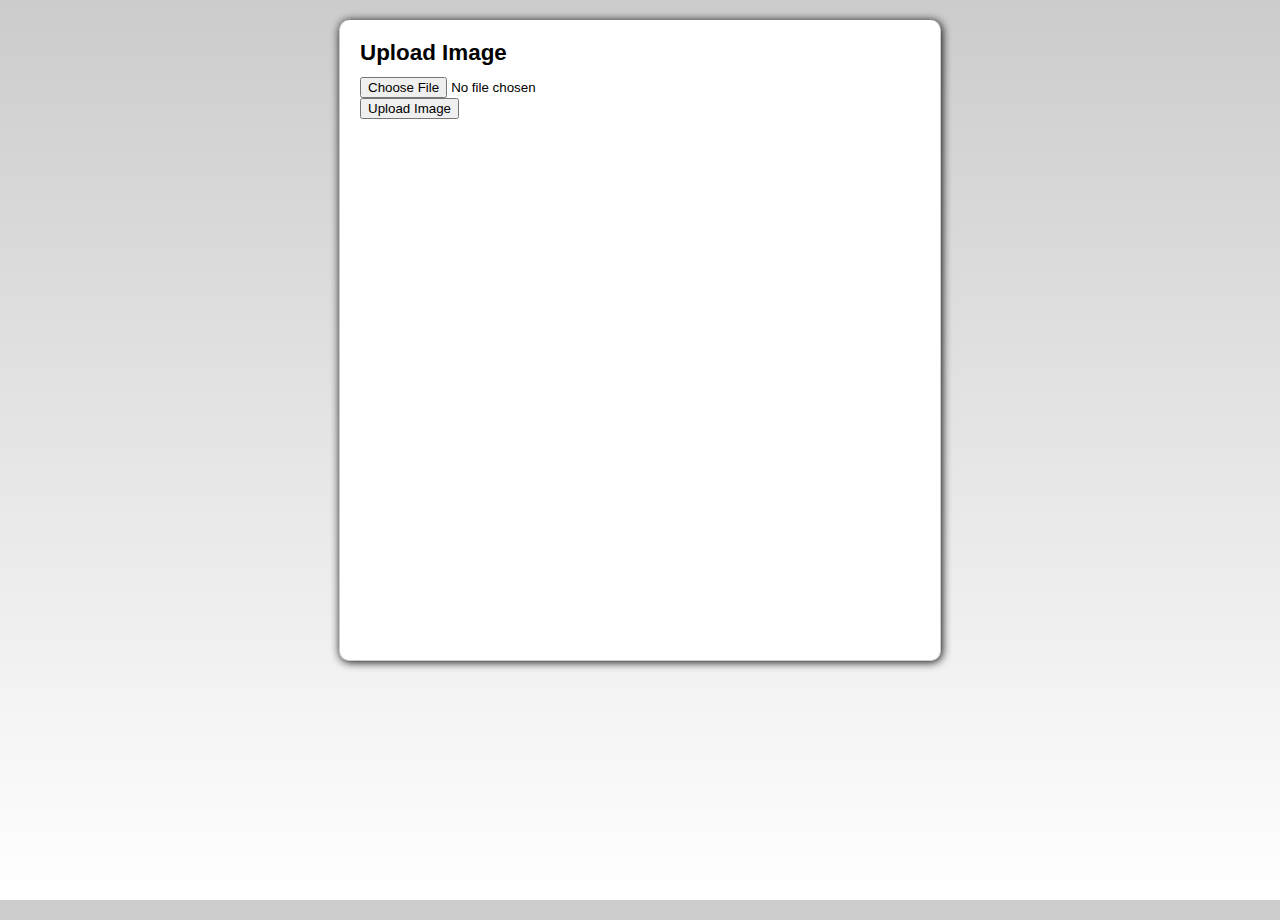
==== upload.html @ 39576a6c "Cover page & images" ====
<!DOCTYPE html>
<html>
    <head>
        <meta charset="utf-8">
        <title>Change Counter</title>
        <link rel="stylesheet" href="css/base.css" type="text/css" media="screen">
    </head>

    <body>
		<div class ="container" id="input">
		<section class="main-content">
		<h1> Upload Image</h1>
		<form method="post" enctype="multipart/form-data" action="Program.php">
		<input type="file" name="images" id="images" /></br>
		<input type="submit" value="Upload Image" name="Submit">
		</form>
		</section>
		<section class="main-content" id="response">
		<ul id="image-list">
 
    </ul>
		</section>
		</div>



    </body>
</html>
---- css/base.css ----
/* General font styles */
html {
	font: 100%/1.3 Verdana, Helvetica, Arial, sans-serif;
    height: 100%;
}

body {
	font: 70%/1.3 Verdana, Helvetica, Arial, sans-serif;
}

h1 {
	font: bold 2em Arial, sans-serif;
}
                       
h2 {                     
	font: bold 1.5em Arial, sans-serif;
}
                       
h3 {                     
	font: bold 1.25em Arial, sans-serif;
}
                       
h4 {                     
	font: bold 1.1em Arial, sans-serif;
}

/* Default resetting */
html, body, form, fieldset, legend, dt, dd {
	margin: 0;
	padding: 0;
}

h1, h2, h3, h4, h5, h6, p, ul, ol, dl {
	margin: 0 0 1em;
	padding: 0;
}

h1, h2, h3, h4, h5, h6 {
	margin-bottom: 0.5em;
}

h2 {
    margin-top: 20px;
}

pre {
	font-size: 1.5em;
}

li, dd {
	margin-left: 1.5em;
}

img {
    border: none;
	vertical-align: middle;
}

/* Basic element styles */
a {
	color: #000;
}

a:hover {
	text-decoration: underline;
}

html {
	color: #000;
	min-height: 100%;	
}

body {
    min-height: 100%;
    background-image: -moz-linear-gradient(top, #ccc, #fff);
    background-image: -webkit-linear-gradient(top, #ccc, #fff);
    padding-top: 20px;
}


body {
	margin-bottom: 30px;
}

ul {
    margin: 10px 0;
}


/* Structure */
.container {
    width: 560px;
	min-height: 600px;
	background: #fff;
	border: 1px solid #ccc;
	border-top: none;
	margin: 0 auto;
	padding: 20px;
	-moz-border-radius: 10px;
	-webkit-border-radius: 10px;
	border-radius: 10px;
	-moz-box-shadow: 1px 1px 10px #000;
	-webkit-box-shadow: 1px 1px 5px #000;
	box-shadow: 1px 1px 10px #000;
}

@media screen and (max-width: 320px) {
    #container {
        width: 280px;
        padding: 10px;
    }
}

button {
    display: block;
    margin-bottom: 20px;
}

#error {
    color: #f00;
}

.footer {
    border-top: 1px solid #000;
    margin-top: 30px;
    padding-top: 10px;
}
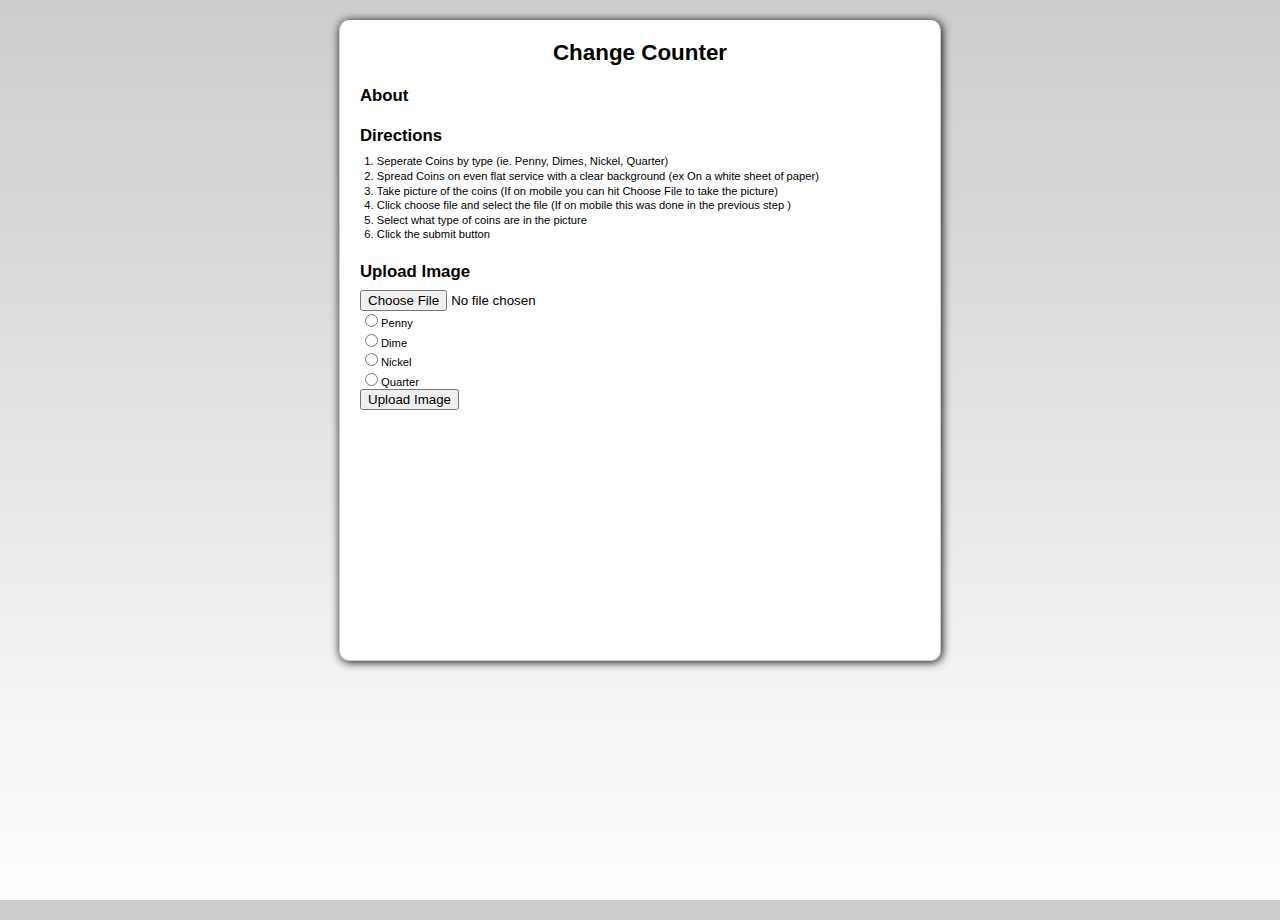
==== commit 3fbd62fc: "Merge pull request #3 from rnadrich/master" ====
--- a/upload.html
+++ b/upload.html
@@ -8,10 +8,31 @@
 
     <body>
 		<div class ="container" id="input">
+		<section class="header">
+		<center><h1>Change Counter</h1></center>
+		<h2> About</h2>
+		<p>
+		
+		</p>
+		<h2>Directions</h2>
+		<ol>
+		<li>Seperate Coins by type (ie. Penny, Dimes, Nickel, Quarter)</li>
+		<li>Spread Coins on even flat service with a clear background (ex On a white sheet of paper)</li>
+		<li>Take picture of the coins (If on mobile you can hit Choose File to take the picture)</li>
+		<li>Click choose file and select the file (If on mobile this was done in the previous step	)</li>
+		<li>Select what type of coins are in the picture</li>
+		<li>Click the submit button</li>
+		</ol>
+
+		</section>
 		<section class="main-content">
-		<h1> Upload Image</h1>
+		<h2> Upload Image</h2>
 		<form method="post" enctype="multipart/form-data" action="Program.php">
 		<input type="file" name="images" id="images" /></br>
+		<input type="radio" name="type" value=0>Penny</br>
+		<input type="radio" name="type" value=1>Dime</br>
+		<input type="radio" name="type" value=2>Nickel </br>
+		<input type="radio" name="type" value=3>Quarter</br>
 		<input type="submit" value="Upload Image" name="Submit">
 		</form>
 		</section>
--- a/css/base.css
+++ b/css/base.css
@@ -54,6 +54,8 @@
 img {
     border: none;
 	vertical-align: middle;
+	width:304px;
+	height:228px;
 }
 
 /* Basic element styles */
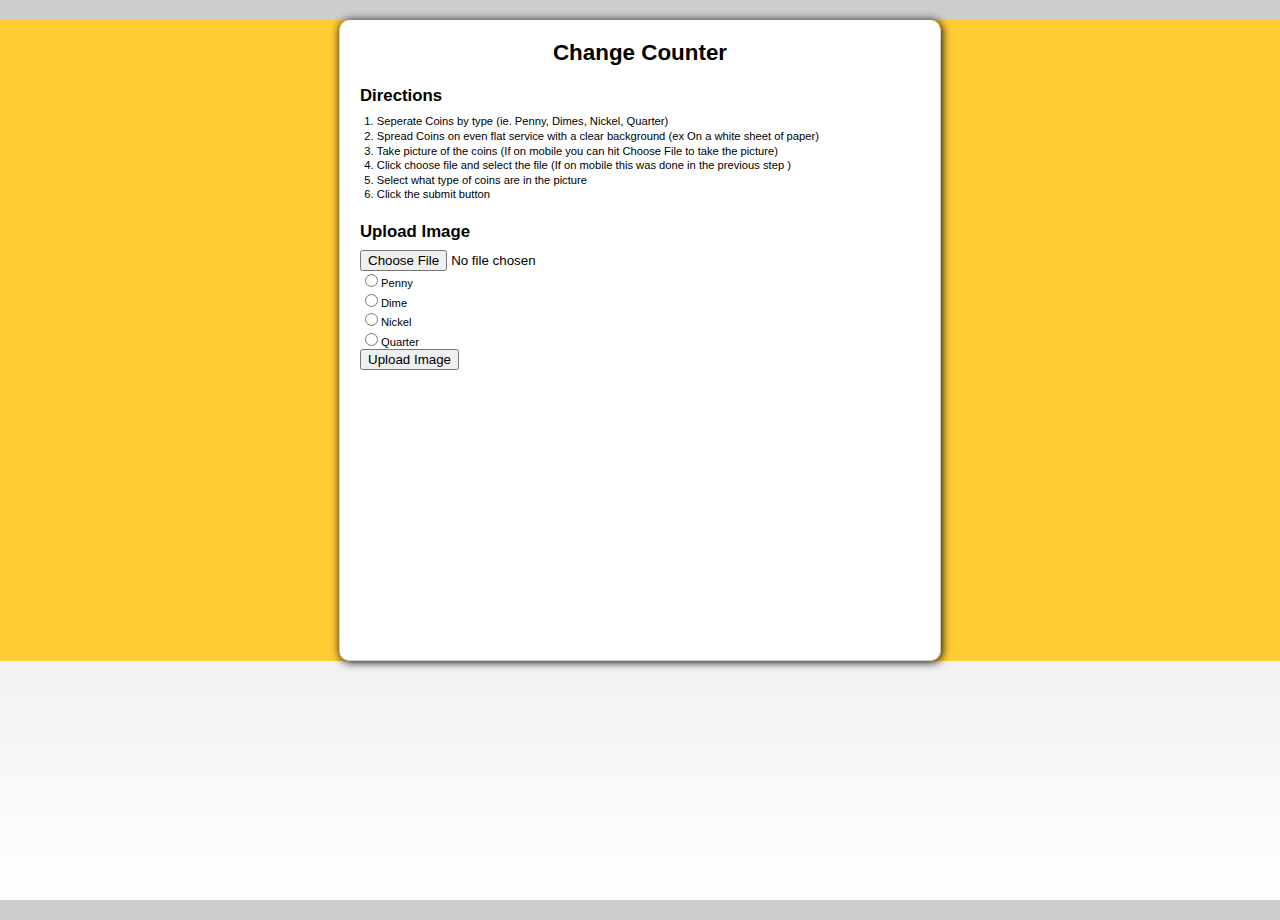
==== commit 4a0f99a2: "Additional pages and cosmetic updates" ====
--- a/upload.html
+++ b/upload.html
@@ -7,10 +7,10 @@
     </head>
 
     <body>
-		<div class ="container" id="input">
+        <div  style="background-color: #ffcc33;">
+            <div class ="container" id="input">
 		<section class="header">
 		<center><h1>Change Counter</h1></center>
-		<h2> About</h2>
 		<p>
 		
 		</p>
@@ -41,7 +41,8 @@
  
     </ul>
 		</section>
-		</div>
+</div>
+</div>
 
 
 
